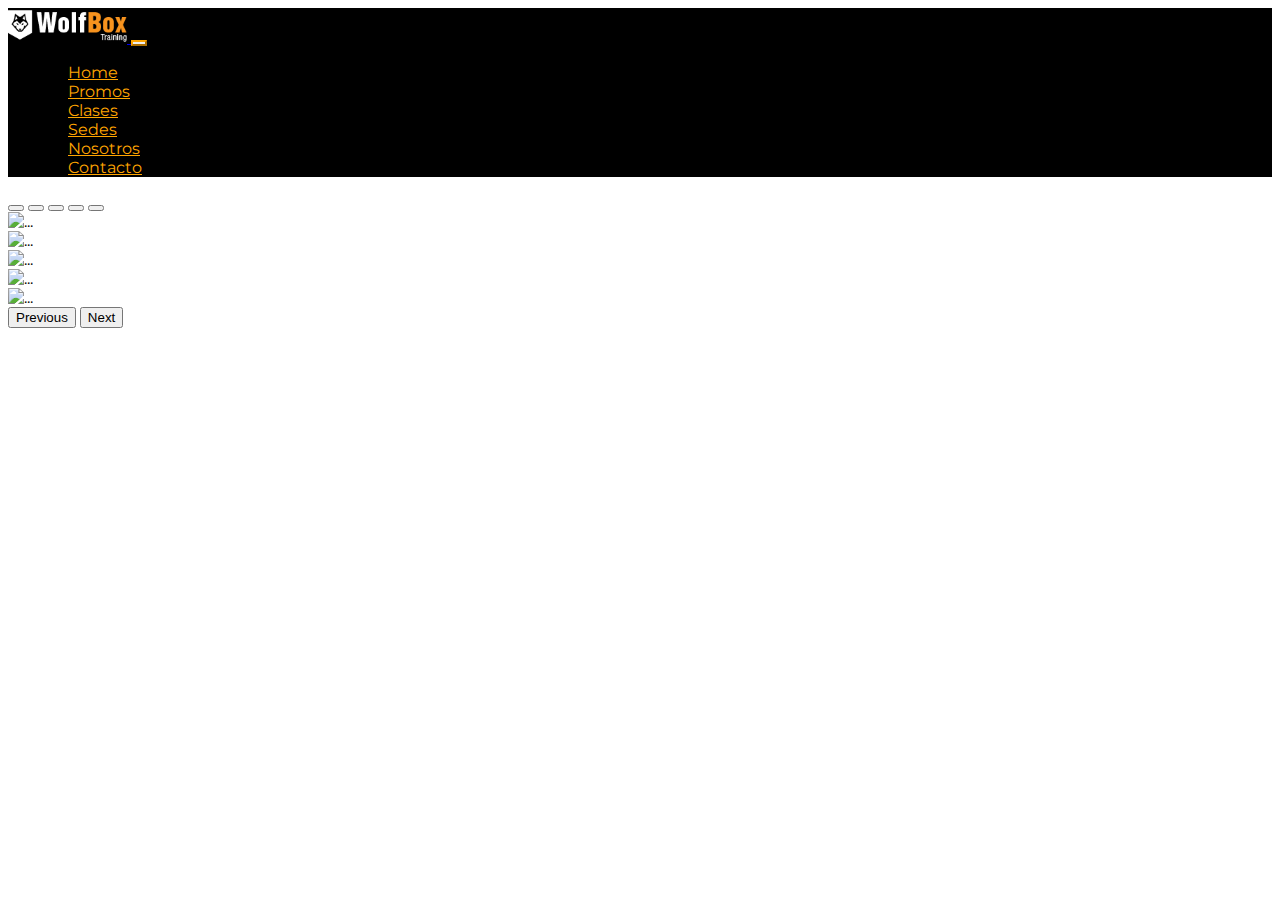
==== index.html @ c0733306 "creo navbar y carrusel de imagenes con bootstrap" ====
<!doctype html>
<html lang="en">
  <head>
    <meta charset="utf-8">
    <meta name="viewport" content="width=device-width, initial-scale=1">
    <link href="https://cdn.jsdelivr.net/npm/bootstrap@5.2.0-beta1/dist/css/bootstrap.min.css" rel="stylesheet" integrity="sha384-0evHe/X+R7YkIZDRvuzKMRqM+OrBnVFBL6DOitfPri4tjfHxaWutUpFmBp4vmVor" crossorigin="anonymous">
    <link rel="stylesheet" href="style.css">
    <link rel="preconnect" href="https://fonts.googleapis.com">
    <link rel="preconnect" href="https://fonts.gstatic.com" crossorigin>
    <link href="https://fonts.googleapis.com/css2?family=Montserrat:wght@300;400;700&display=swap" rel="stylesheet">
    <title>WolfBox</title>
    </head>


  <body>

    <!-- header con barra de navegacion de bootstrap-->

    <header class="">
        <nav class="navbar navbar-expand-lg">
            <div class="container-fluid">
                <a class="navbar-brand" href="#">
                    <img src="multimedia/img/logo-wolf-01.png" alt="logo_wolf">
                </a>
                <button class="navbar-toggler custom-toggler" type="button" data-bs-toggle="collapse" data-bs-target="#navbarNav" aria-controls="navbarNav" aria-expanded="false" aria-label="Toggle navigation">
                  <span class="navbar-toggler-icon navbar-dark"></span>
                </button>
                <div class="collapse navbar-collapse justify-content-end" id="navbarNav">
                  <ul class="navbar-nav">
                    <li class="nav-item">
                      <a class="nav-link" aria-current="page" href="#">Home</a>
                    </li>
                    <li class="nav-item">
                      <a class="nav-link" href="#">Promos</a>
                    </li>
                    <li class="nav-item">
                      <a class="nav-link" href="#">Clases</a>
                    </li>
                    <li class="nav-item">
                      <a class="nav-link" href="#">Sedes</a>
                    </li>
                    <li class="nav-item">
                        <a class="nav-link"href="#">Nosotros</a>
                    </li>
                    <li class="nav-item">
                        <a class="nav-link" href="#">Contacto</a>
                      </li>
                  </ul>
                </div>
              </div>
          </nav>
    </header>


<!--seccion carrusel de imagenes-->



    <section>
        <div id="carouselExampleIndicators" class="carousel slide" data-bs-ride="true">
            <div class="carousel-indicators">
              <button type="button" data-bs-target="#carouselExampleIndicators" data-bs-slide-to="0" class="active" aria-current="true" aria-label="Slide 1"></button>
              <button type="button" data-bs-target="#carouselExampleIndicators" data-bs-slide-to="1" aria-label="Slide 2"></button>
              <button type="button" data-bs-target="#carouselExampleIndicators" data-bs-slide-to="2" aria-label="Slide 3"></button>
              <button type="button" data-bs-target="#carouselExampleIndicators" data-bs-slide-to="3" aria-label="Slide 4"></button>
              <button type="button" data-bs-target="#carouselExampleIndicators" data-bs-slide-to="4" aria-label="Slide 5"></button>
            </div>
            <div class="carousel-inner">
              <div class="carousel-item active carru">
                <h2>
                    FORMA PARTE DE NUESTRA FAMILIA!
                </h2>
                <img src="https://cdn.shopify.com/s/files/1/0406/9729/9097/files/GEAR_UP_FOR_1_1500x.jpg?v=1646139231" class="d-block w-100" alt="...">
              </div>
              <div class="carousel-item">
                <img src="https://images.squarespace-cdn.com/content/v1/5bc89b5a4d546e39687f168d/1598020115437-J9UD8XR1BFE1WKJ9H2QX/Back-To-The-Gym-Banner.jpg?format=1500w" class="d-block w-100" alt="...">
              </div>
              <div class="carousel-item">
                <img src="http://www.sinapgym.com.ar/images/slider2.jpg" class="d-block w-100" alt="...">
              </div>
              <div class="carousel-item">
                <img src="https://cdn.palbincdn.com/users/38400/upload/images/zona-peso-libre.jpg" class="d-block w-100" alt="...">
              </div>
              <div class="carousel-item">
                <img src="https://www.colorado.edu/today/sites/default/files/styles/advanced_article_hero/public/reccenter.jpg?itok=njzTr7dU" class="d-block w-100" alt="...">
              </div>

            </div>
            <button class="carousel-control-prev" type="button" data-bs-target="#carouselExampleIndicators" data-bs-slide="prev">
              <span class="carousel-control-prev-icon" aria-hidden="true"></span>
              <span class="visually-hidden">Previous</span>
            </button>
            <button class="carousel-control-next" type="button" data-bs-target="#carouselExampleIndicators" data-bs-slide="next">
              <span class="carousel-control-next-icon" aria-hidden="true"></span>
              <span class="visually-hidden">Next</span>
            </button>
          </div>
    </section>










    <script src="https://cdn.jsdelivr.net/npm/bootstrap@5.2.0-beta1/dist/js/bootstrap.bundle.min.js" integrity="sha384-pprn3073KE6tl6bjs2QrFaJGz5/SUsLqktiwsUTF55Jfv3qYSDhgCecCxMW52nD2" crossorigin="anonymous"></script>
  </body>
</html>
---- style.css ----
body {
    font-family: 'Montserrat', sans-serif;
}


/* barra de navegacion bootstrap modificada*/

.navbar {
    background-color: black;
}

.nav-item {
    padding-left: 20px;
}

.nav-link {
    color: orange;
    border-radius: 40%;
    transition: all 1s ease;
}

.nav-link:hover {
    color: white;
    background-color: rgb(75, 73, 73);
}

nav img {
    height: 35px;
}


.custom-toggler {
    border-color: orange;
}



/*seccion carruse de imagenes modificada con bootstrap*/


.carru {
    position: relative;
}

.carru h2 {
    position: absolute;
    color: white;
    font-size: 90px;
    width: 50%;
    padding-left: 10%;
    padding-top: 5%;
}
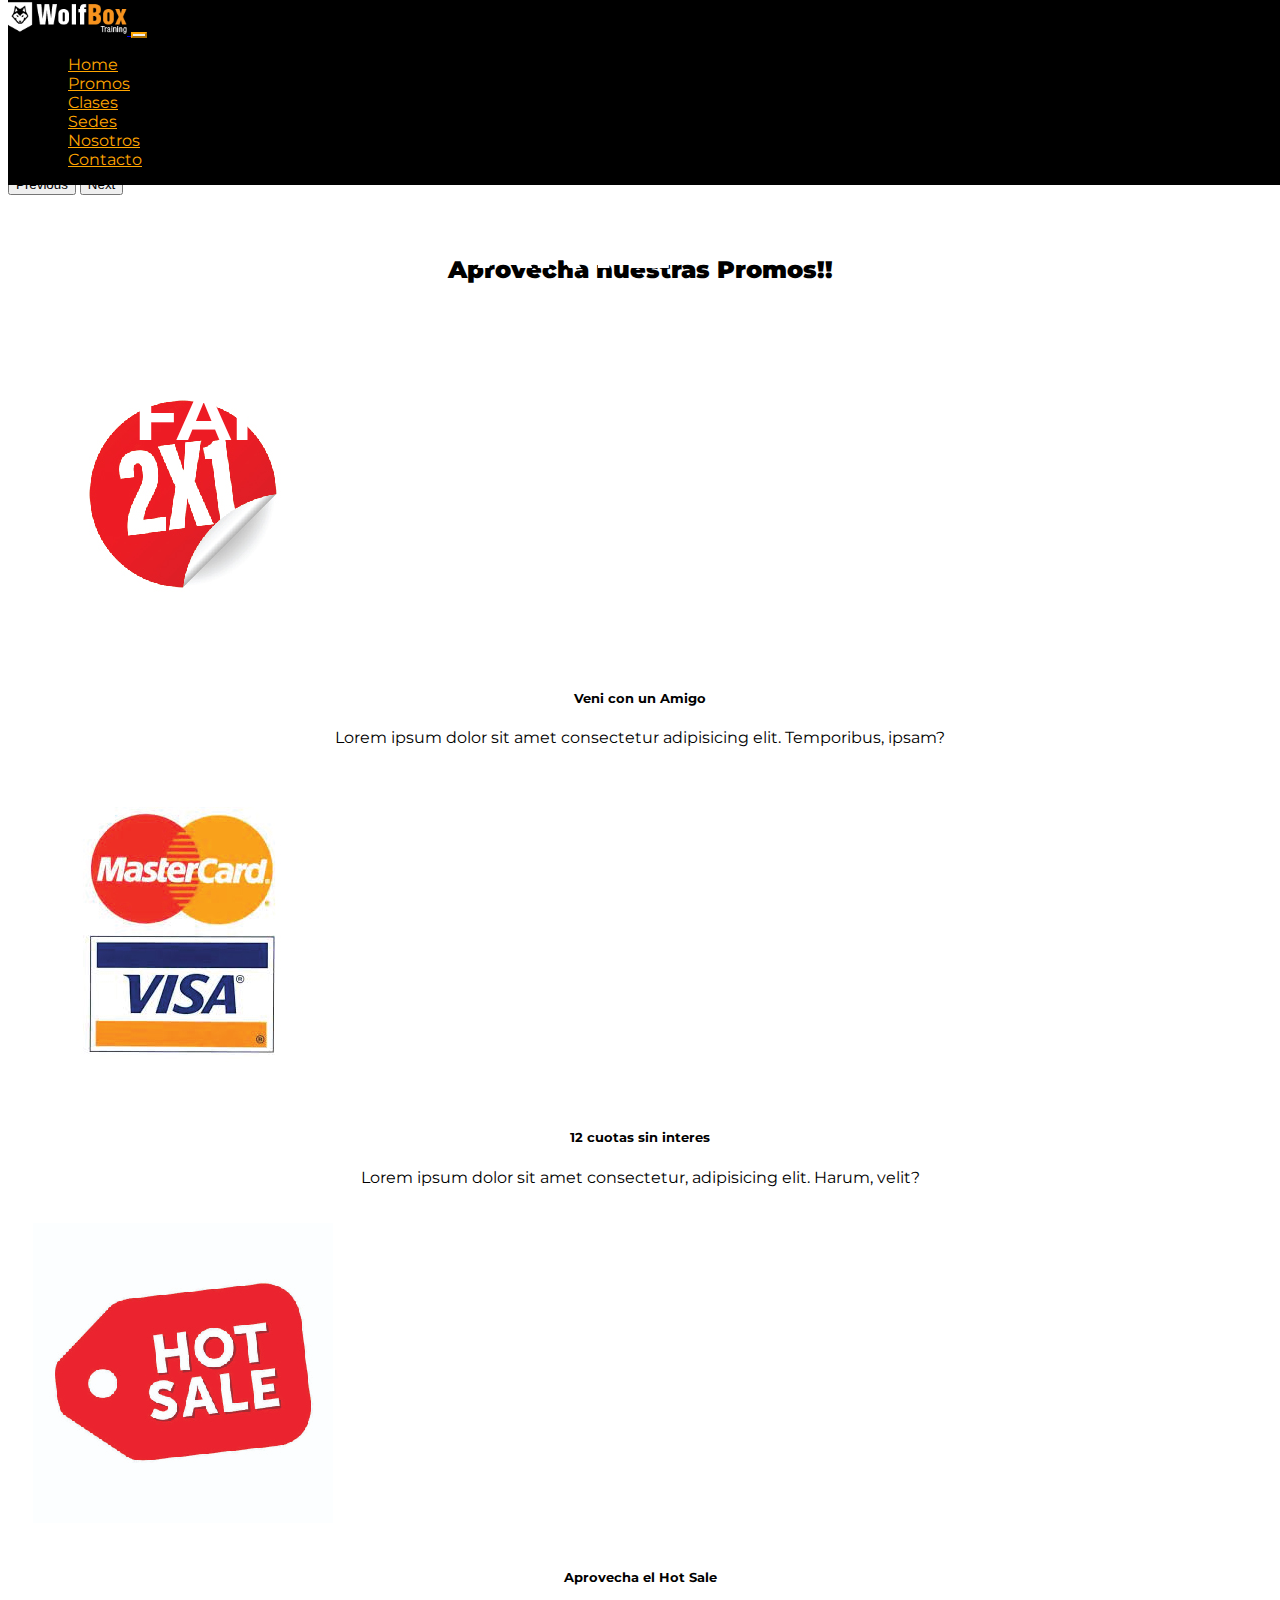
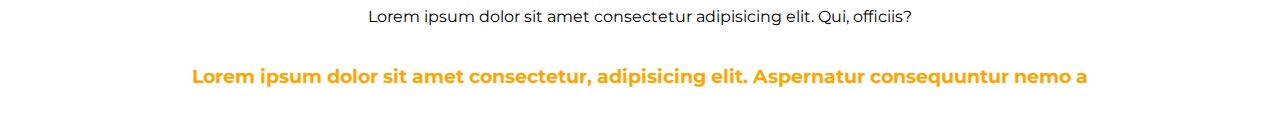
==== commit 3bd00e3d: "agrego seccion de promociones con bootstrap" ====
--- a/index.html
+++ b/index.html
@@ -16,7 +16,7 @@
 
     <!-- header con barra de navegacion de bootstrap-->
 
-    <header class="">
+    <header>
         <nav class="navbar navbar-expand-lg">
             <div class="container-fluid">
                 <a class="navbar-brand" href="#">
@@ -56,7 +56,7 @@
 
 
 
-    <section>
+    <section class="carrusel_img container">
         <div id="carouselExampleIndicators" class="carousel slide" data-bs-ride="true">
             <div class="carousel-indicators">
               <button type="button" data-bs-target="#carouselExampleIndicators" data-bs-slide-to="0" class="active" aria-current="true" aria-label="Slide 1"></button>
@@ -67,9 +67,11 @@
             </div>
             <div class="carousel-inner">
               <div class="carousel-item active carru">
-                <h2>
-                    FORMA PARTE DE NUESTRA FAMILIA!
-                </h2>
+                <div class="carru_text row">
+                  <h2 class="col-6">
+                      FORMA PARTE DE NUESTRA FAMILIA!
+                  </h2>
+                </div>
                 <img src="https://cdn.shopify.com/s/files/1/0406/9729/9097/files/GEAR_UP_FOR_1_1500x.jpg?v=1646139231" class="d-block w-100" alt="...">
               </div>
               <div class="carousel-item">
@@ -99,6 +101,41 @@
 
 
 
+    <!--seccion promos-->
+
+    <section class="promos container">
+      <h2>
+          <b>Aprovecha nuestras Promos!!</b>
+      </h2>
+      <div class="card-group">
+        <div class="card">
+          <img src="multimedia/img/2x1-01.jpg" class="card-img-top" alt="...">
+          <div class="card-body">
+            <h5 class="card-title">Veni con un Amigo</h5>
+            <p class="card-text">Lorem ipsum dolor sit amet consectetur adipisicing elit. Temporibus, ipsam?</p>
+          </div>
+          
+        </div>
+        <div class="card">
+          <img src="multimedia/img/promo_tarjeta-01.jpg" class="card-img-top" alt="...">
+          <div class="card-body">
+            <h5 class="card-title">12 cuotas sin interes</h5>
+            <p class="card-text">Lorem ipsum dolor sit amet consectetur, adipisicing elit. Harum, velit?</p>
+          </div>
+        </div>
+        <div class="card">
+          <img src="multimedia/img/hot_sale-01.jpg" class="card-img-top" alt="...">
+          <div class="card-body">
+            <h5 class="card-title">Aprovecha el Hot Sale</h5>
+            <p class="card-text">Lorem ipsum dolor sit amet consectetur adipisicing elit. Qui, officiis?</p>
+          </div>
+        </div>
+      </div>
+      <h3>Lorem ipsum dolor sit amet consectetur, adipisicing elit. Aspernatur consequuntur nemo a</h3>
+    </section>
+
+
+
 
 
 
--- a/style.css
+++ b/style.css
@@ -7,6 +7,10 @@
 
 .navbar {
     background-color: black;
+    position: fixed;
+    top: 0;
+    z-index: 1;
+    width: 100%;
 }
 
 .nav-item {
@@ -37,6 +41,11 @@
 
 /*seccion carruse de imagenes modificada con bootstrap*/
 
+.carrusel_img {
+    margin-top: 60px;
+}
+
+
 
 .carru {
     position: relative;
@@ -45,8 +54,49 @@
 .carru h2 {
     position: absolute;
     color: white;
-    font-size: 90px;
+    font-size: 70px;
     width: 50%;
     padding-left: 10%;
     padding-top: 5%;
+}
+
+@media  screen and (max-width:640px) {
+    .carru h2 {
+        font-size:30px;
+    }
+    
+}
+
+
+/* seccion de promos*/
+
+.promos {
+    margin-top: 60px;
+}
+
+.promos h2 {
+    text-align: center;
+    padding-bottom: 20px;
+}
+
+.promos h3 {
+    text-align: center;
+    color: orange;
+    padding: 20px;
+}
+
+.card {
+    margin: 5px;
+}
+
+.card img {
+    padding: 20px;
+    font-weight: bold;
+}
+.card-title {
+    font-weight: bold;
+}
+
+.card-body {
+    text-align: center;   
 }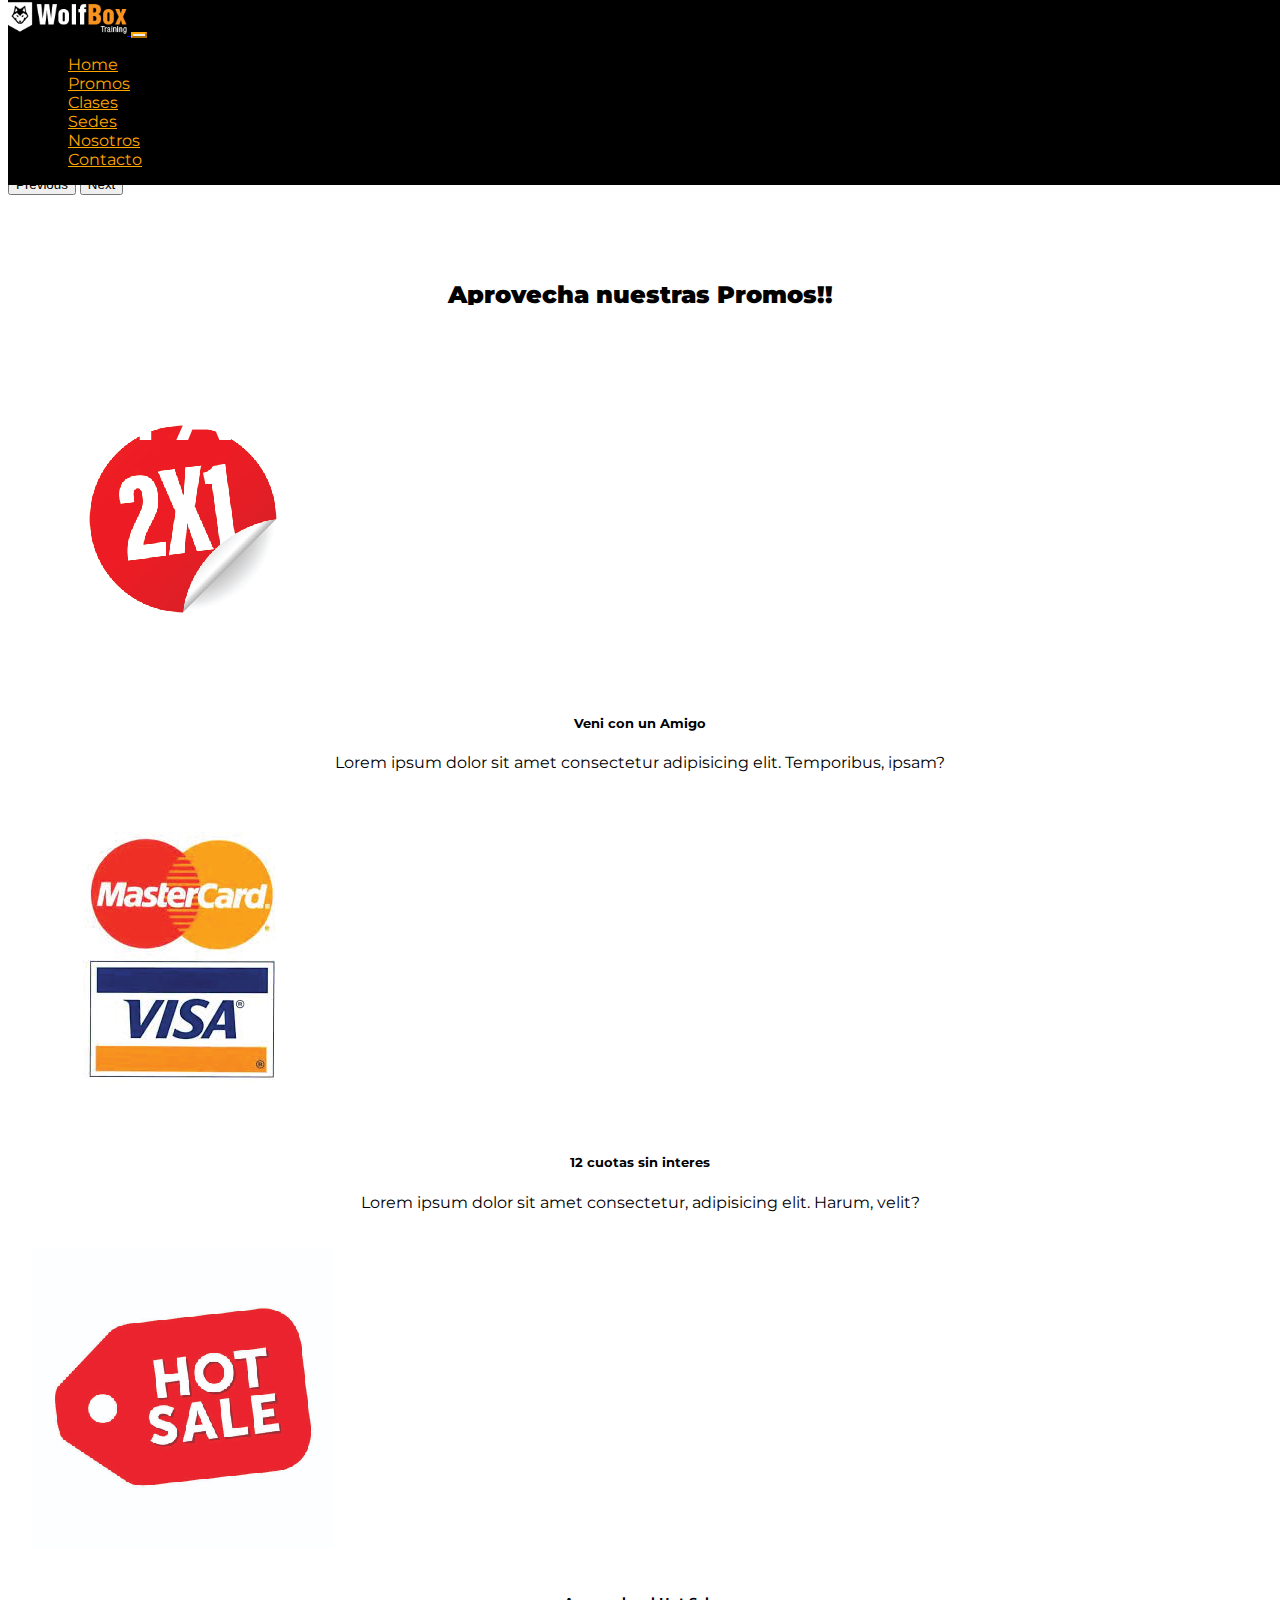
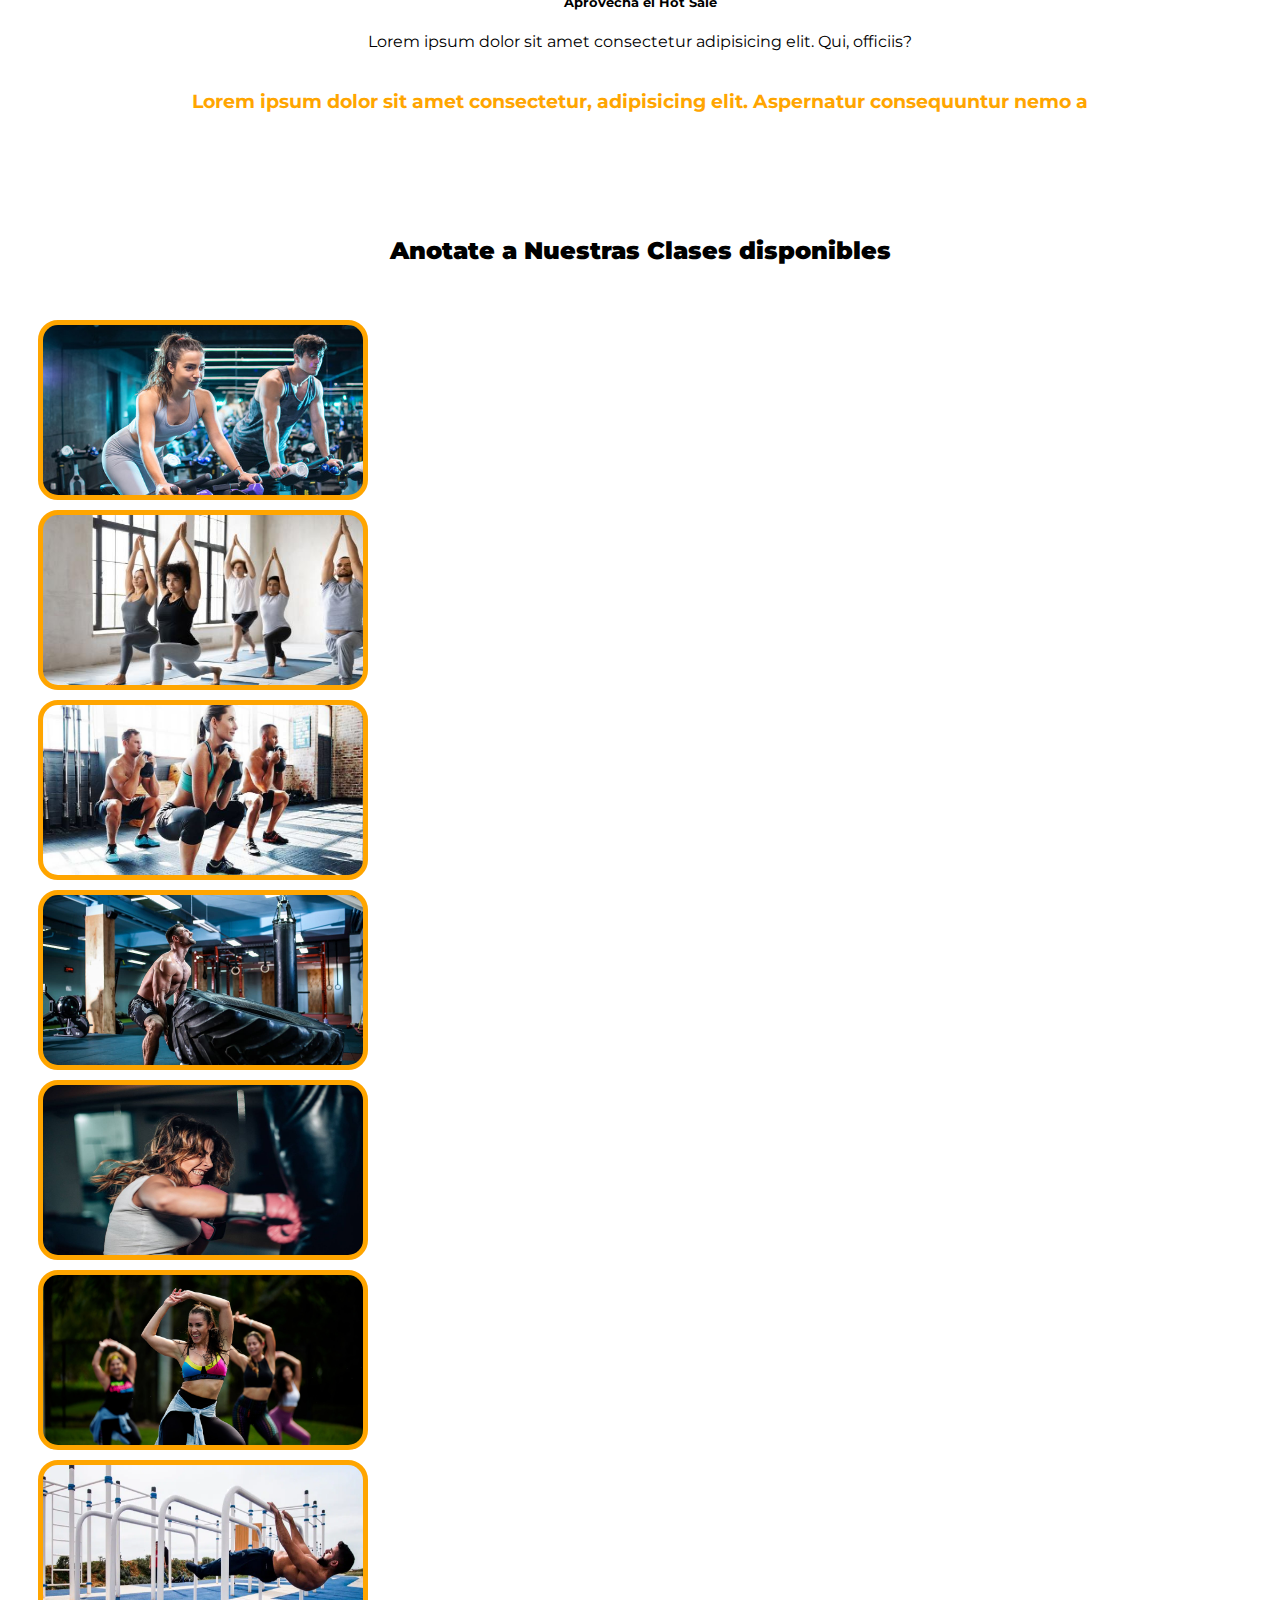
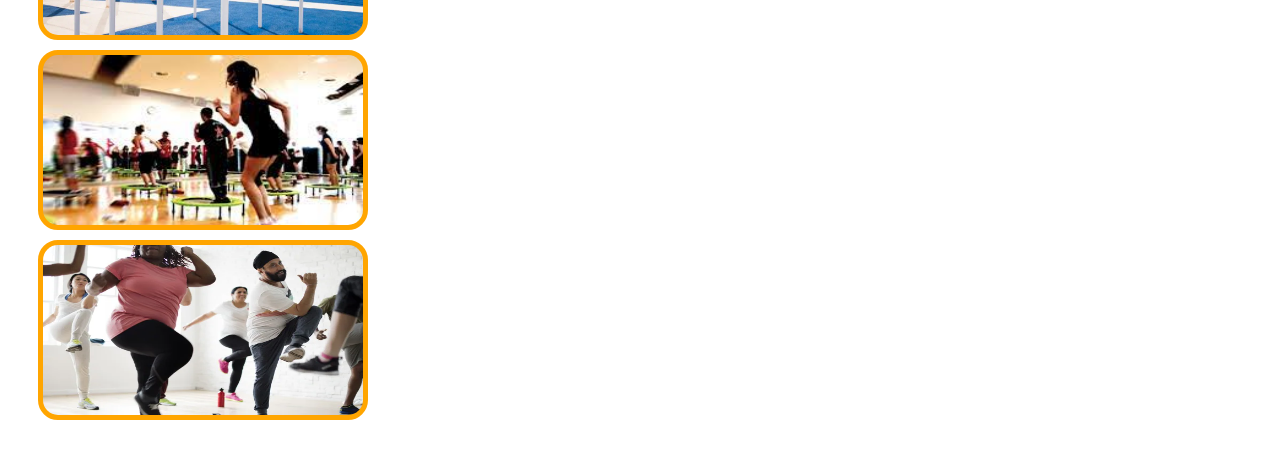
==== commit b73aa4c6: "finalizo seccion clases con grid sistem" ====
--- a/index.html
+++ b/index.html
@@ -28,13 +28,13 @@
                 <div class="collapse navbar-collapse justify-content-end" id="navbarNav">
                   <ul class="navbar-nav">
                     <li class="nav-item">
-                      <a class="nav-link" aria-current="page" href="#">Home</a>
+                      <a class="nav-link" href="#">Home</a>
                     </li>
                     <li class="nav-item">
-                      <a class="nav-link" href="#">Promos</a>
+                      <a class="nav-link" href="#s-promos">Promos</a>
                     </li>
                     <li class="nav-item">
-                      <a class="nav-link" href="#">Clases</a>
+                      <a class="nav-link" href="#s-clases">Clases</a>
                     </li>
                     <li class="nav-item">
                       <a class="nav-link" href="#">Sedes</a>
@@ -103,7 +103,7 @@
 
     <!--seccion promos-->
 
-    <section class="promos container">
+    <section class="promos container" id="s-promos">
       <h2>
           <b>Aprovecha nuestras Promos!!</b>
       </h2>
@@ -136,6 +136,56 @@
 
 
 
+    <!--seccion de clases-->
+
+
+    <section id="s-clases" class="clases container">
+      <h2>
+          <b>Anotate a Nuestras Clases disponibles</b>
+      </h2>
+          <div class="galeria_clases row">
+              <div class="clase_de col-3">
+                  <img src="multimedia/img/spinning.jpeg" alt="pareja_haciendo_spinning">
+                  <p><b>Spinning</b> - Lorem ipsum dolor sit amet consectetur, adipisicing elit. Aspernatur consequuntur nemo a</p>
+              </div>
+              <div class="clase_de col-3">
+                  <img src="multimedia/img/yoga.jpg" alt="grupo_haciendo_yoga">
+                  <p><b>Yoga</b> - Lorem ipsum dolor sit amet consectetur, adipisicing elit. Aspernatur consequuntur nemo a</p>
+              </div>
+              <div class="clase_de col-2">
+                  <img src="multimedia/img/entrenamiento-funcional.jpg" alt="3personas_entrenando_kettlebell">
+                  <p><b>Entrenamiento Funcional</b> - Lorem ipsum dolor sit amet consectetur, adipisicing elit. Aspernatur</p>
+              </div>
+              <div class="clase_de col-2">
+                  <img src="multimedia/img/crossfit.jpg" alt="hombre_moviendo_neumaticogrande">
+                  <p><b>Crossfit</b> - Lorem ipsum dolor sit amet consectetur, adipisicing elit. Aspernatur consequuntur nemo a </p>
+              </div>
+              <div class="clase_de col-2">
+                  <img src="multimedia/img/kickboxing.jpg" alt="mujer_golpeando_bolsa_de_box">
+                  <p><b>Kickboxing</b> - Lorem ipsum dolor sit amet consectetur, adipisicing elit. Aspernatur consequuntur nemo a</p>
+              </div>
+              <div class="clase_de col-2">
+                  <img src="multimedia/img/zumba.jpg" alt="grupo_de_mujeres_zumba">
+                  <p><b>Zumba</b> - Lorem ipsum dolor sit amet consectetur, adipisicing elit. Aspernatur consequuntur nemo a</p>
+              </div>
+              <div class="clase_de col-2">
+                  <img src="multimedia/img/calistenia.jpg" alt="hombre_colgado_de_barra">
+                  <p><b>Calistenia</b> - Lorem ipsum dolor sit amet consectetur, adipisicing elit. Aspernatur consequuntur nemo a</p>
+              </div>
+              <div class="clase_de col-2">
+                  <img src="multimedia/img/minitramp.jpg" alt="grupo_sobre_trampolines">
+                  <p><b>Mini Tramp</b> - Lorem ipsum dolor sit amet consectetur, adipisicing elit. Aspernatur consequuntur nemo a</p>
+              </div>
+              <div class="clase_de col-2">
+                <img src="multimedia/img/aerobics.webp" alt="grupo_sobre_trampolines">
+                <p><b>Aerobics</b> - Lorem ipsum dolor sit amet consectetur, adipisicing elit. Aspernatur consequuntur nemo a</p>
+            </div>
+          </div>
+  </section>
+
+
+
+
 
 
 
--- a/style.css
+++ b/style.css
@@ -71,7 +71,7 @@
 /* seccion de promos*/
 
 .promos {
-    margin-top: 60px;
+    padding-top: 65px;
 }
 
 .promos h2 {
@@ -99,4 +99,69 @@
 
 .card-body {
     text-align: center;   
+}
+
+
+/*seccion clases*/
+
+
+.clases {
+    padding-top: 65px;
+    text-align: center;
+}
+
+.galeria_clases {
+    padding: 25px 0px;
+}
+
+.clases img {
+    height: 200px;
+}
+
+.clase_de {
+    width: 300px;
+    text-align: center;
+    padding: 10px;
+    margin: 10px 30px;
+    position: relative;
+    height: 150px;
+    width: 300px;
+    overflow: hidden;
+    object-fit: cover;
+    object-position: center center;
+    background-color: orange;
+    border-radius: 20px;
+    border: 5px solid orange;
+    transition: all 1s ease;
+    display: flex;
+    justify-content: center;
+    align-items: center;
+}
+
+.clase_de img {
+    width: 100%;
+    position: absolute;
+    top: 0;
+    left: 0;
+    z-index: 1;
+}
+
+.clase_de p {
+    padding: 10px 40px;
+    position: absolute;
+    transition: all 1s ease;
+    color: black;
+    z-index: 1;
+    transition: all 0.5 ease-in;
+    visibility: hidden;
+    text-shadow: 1px 1px 2px white;
+}
+
+.clase_de:hover {
+    transform: scale(1.5);
+    z-index: 2;
+}
+
+.clase_de:hover p {
+    visibility: visible;
 }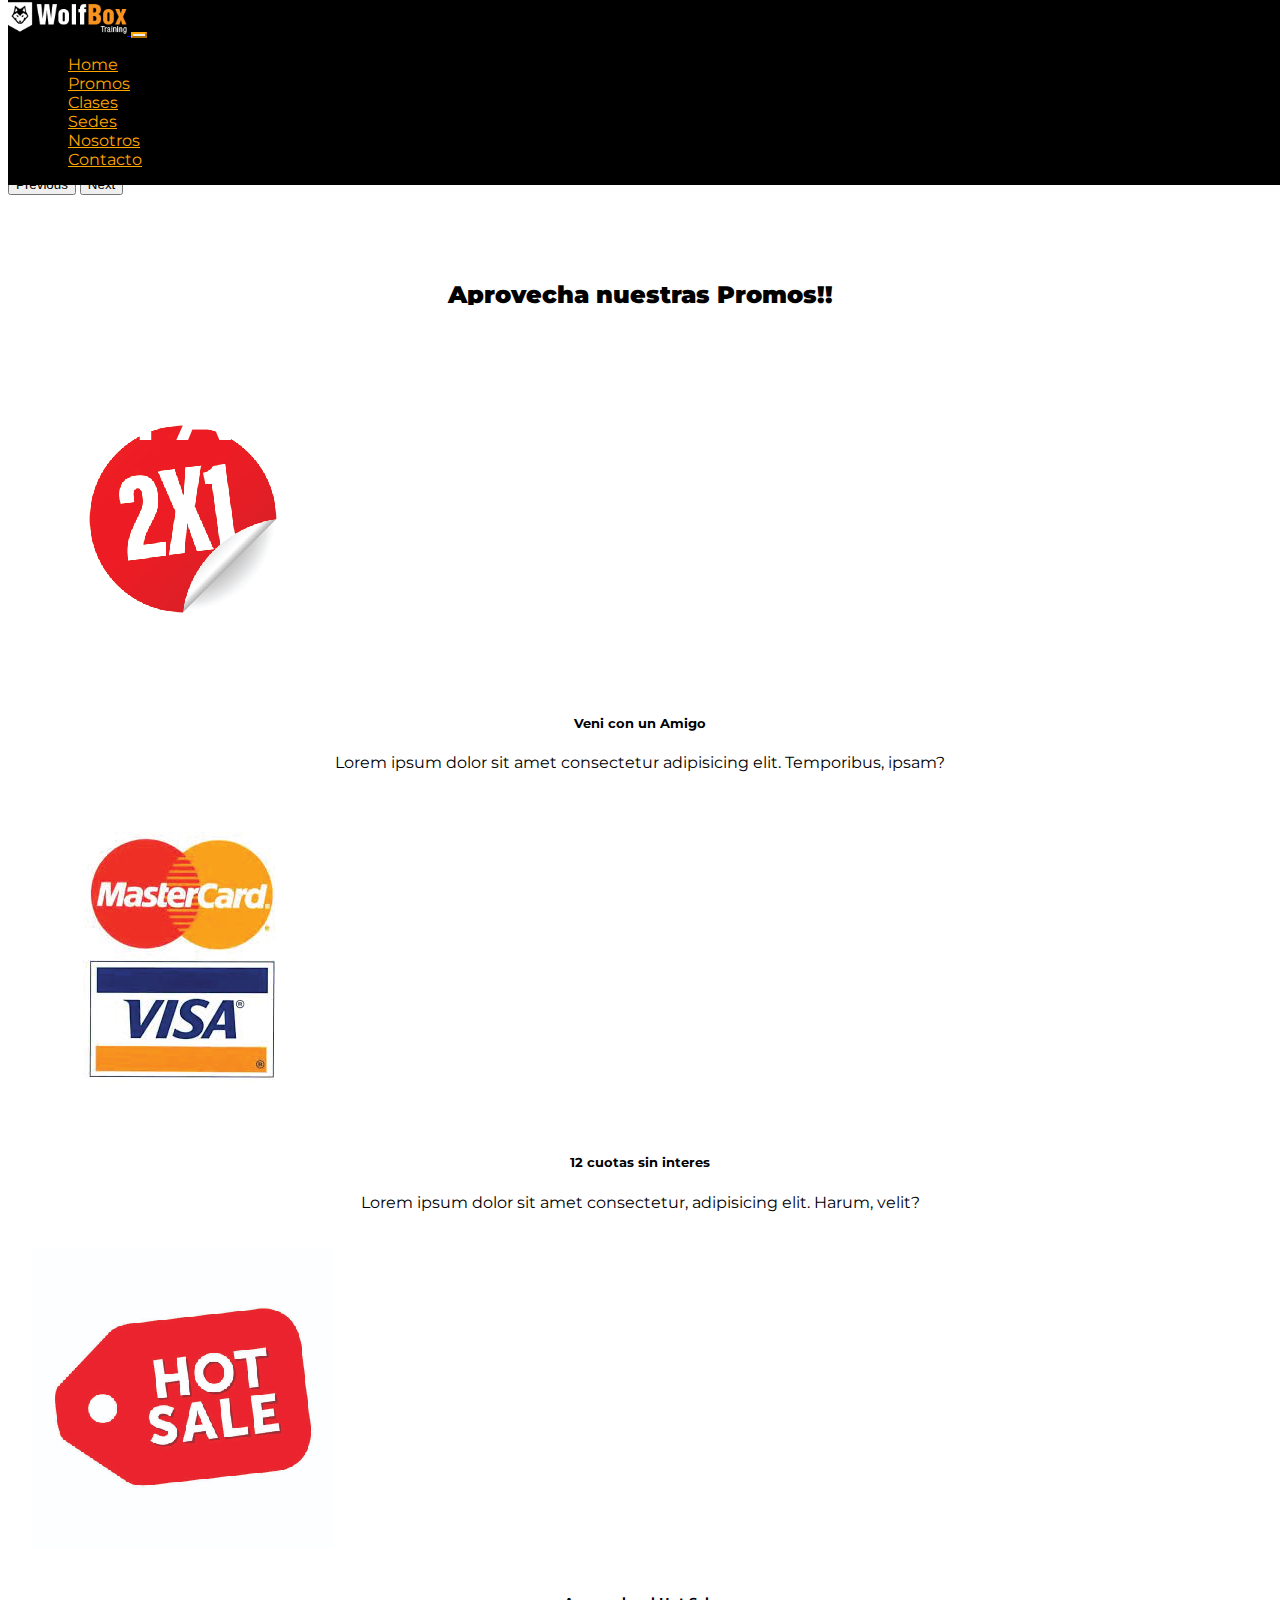
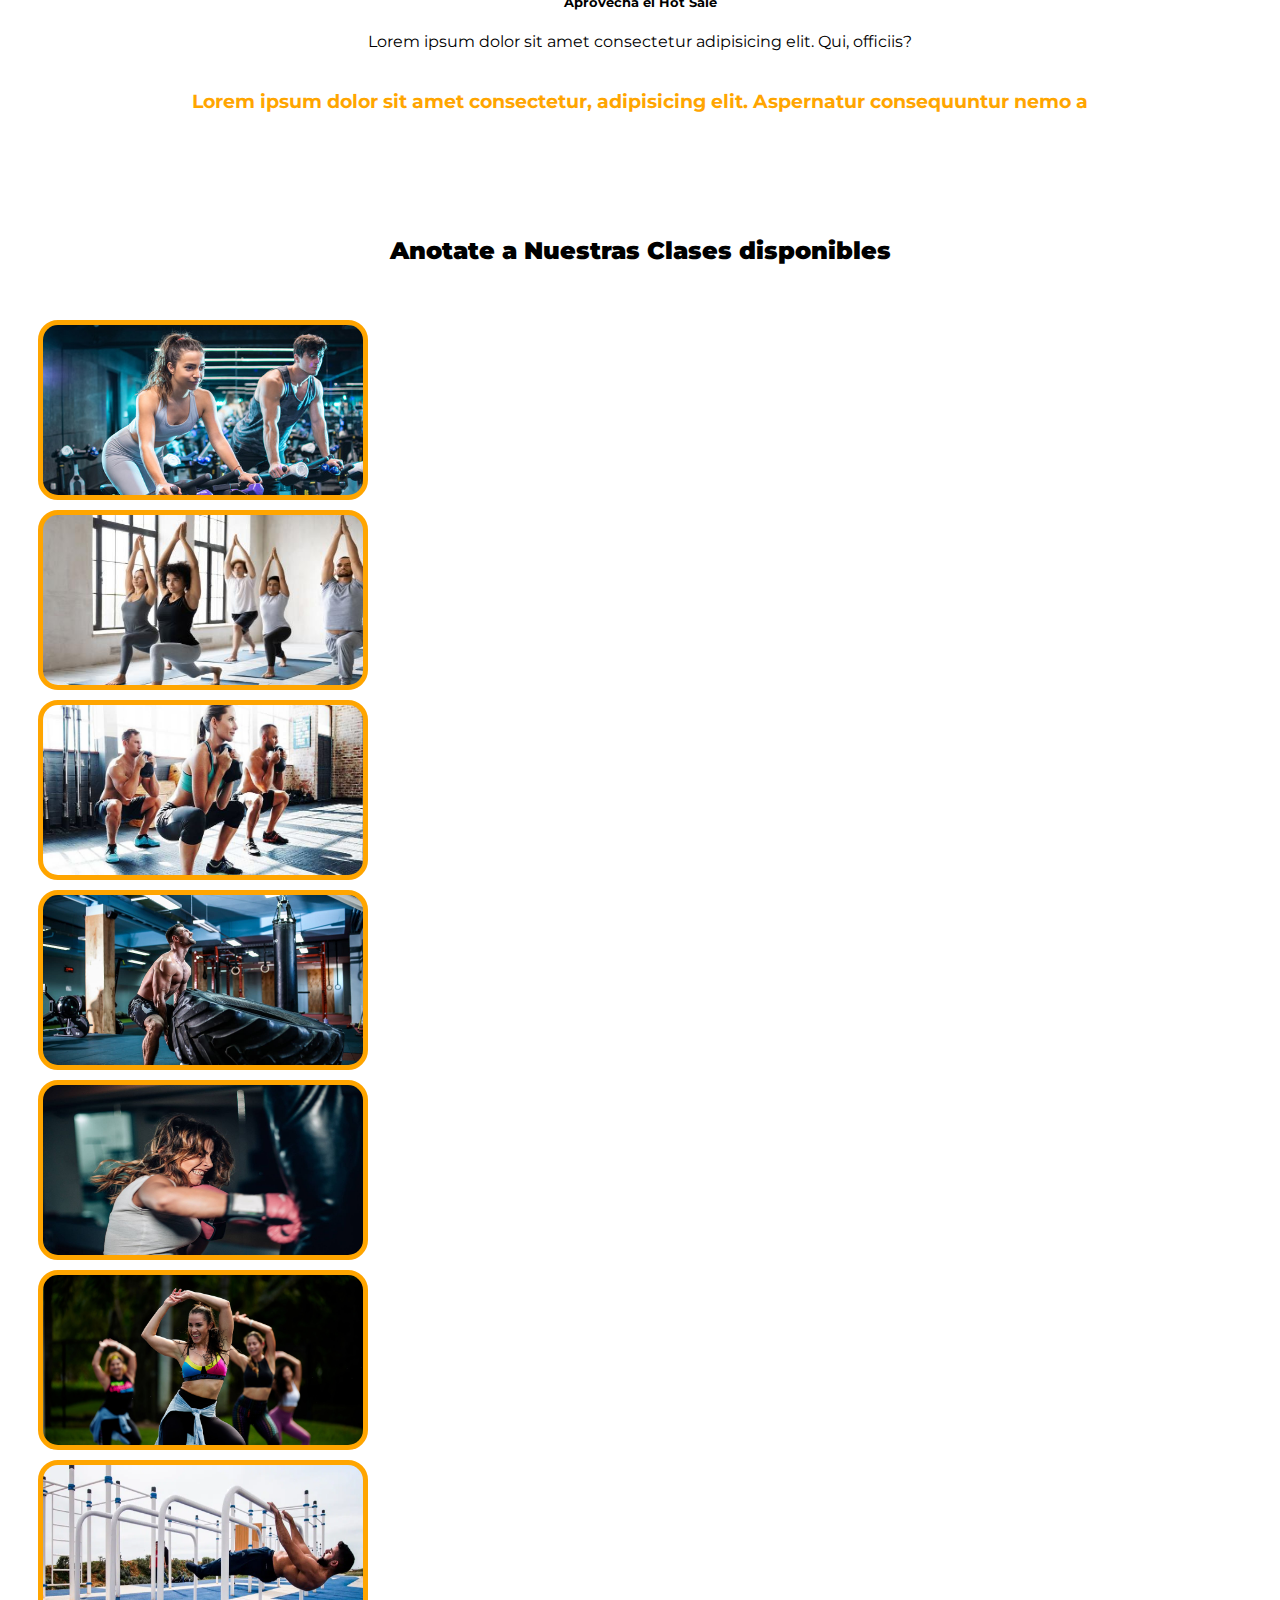
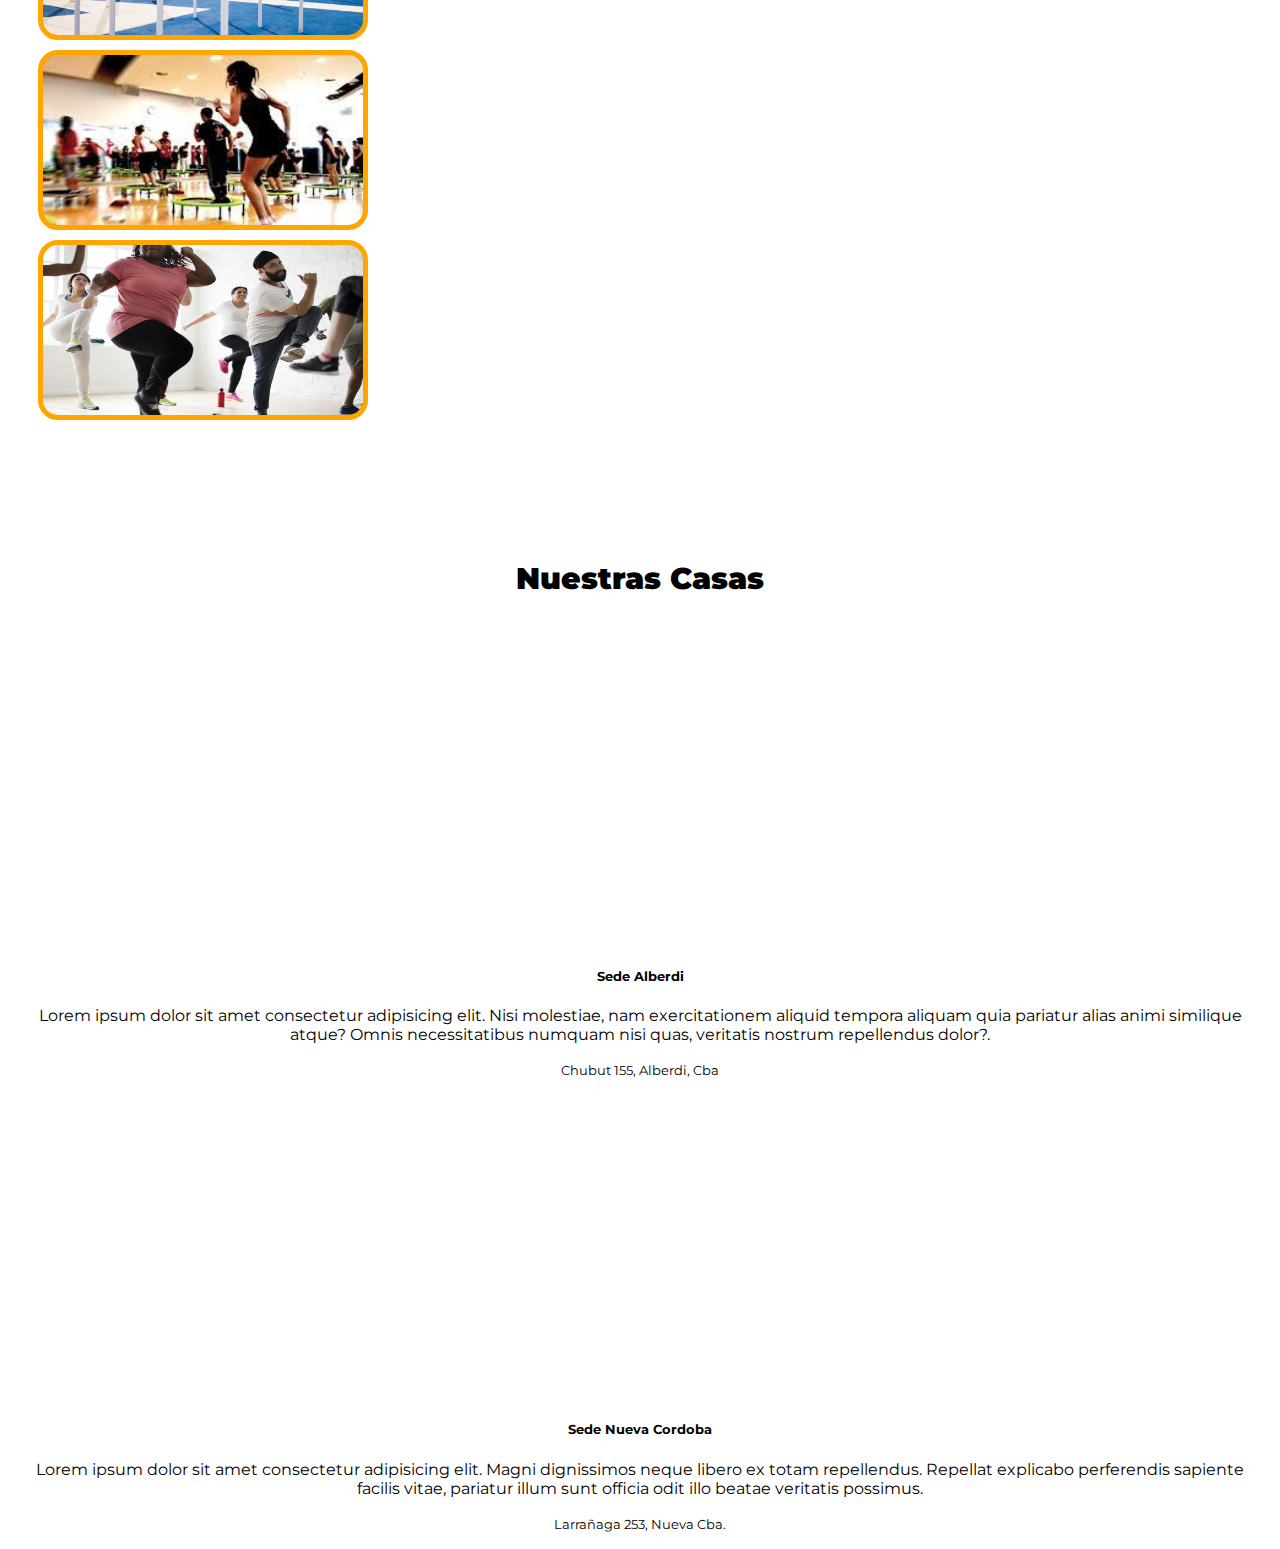
==== commit 16ea47d9: "finalizo seccion sedes con tarjetas de bootstrap" ====
--- a/index.html
+++ b/index.html
@@ -37,7 +37,7 @@
                       <a class="nav-link" href="#s-clases">Clases</a>
                     </li>
                     <li class="nav-item">
-                      <a class="nav-link" href="#">Sedes</a>
+                      <a class="nav-link" href="#s-sedes">Sedes</a>
                     </li>
                     <li class="nav-item">
                         <a class="nav-link"href="#">Nosotros</a>
@@ -184,6 +184,43 @@
   </section>
 
 
+  <!-- seccion de sedes / direcciones-->
+  <section id="s-sedes" class="sedes container">
+        
+    <h2>
+        <b>Nuestras Casas</b>
+    </h2>
+    <div class="card mb-3" >
+      <div class="row g-0">
+        <div class="col-md-4">
+          <iframe src="https://www.google.com/maps/embed?pb=!1m18!1m12!1m3!1d3404.492405426919!2d-64.19001088554023!3d-31.42810838140024!2m3!1f0!2f0!3f0!3m2!1i1024!2i768!4f13.1!3m3!1m2!1s0x9432a28ebe137c83%3A0x5f1860b1c1676290!2sBuenos%20Aires%201034%2C%20X5000%20C%C3%B3rdoba!5e0!3m2!1ses-419!2sar!4v1653854567640!5m2!1ses-419!2sar" width="600" height="450" style="border:0;" allowfullscreen="" loading="lazy" referrerpolicy="no-referrer-when-downgrade"></iframe>
+        </div>
+        <div class="col-md-8">
+          <div class="card-body">
+            <h5 class="card-title">Sede Alberdi</h5>
+            <p class="card-text">Lorem ipsum dolor sit amet consectetur adipisicing elit. Nisi molestiae, nam exercitationem aliquid tempora aliquam quia pariatur alias animi similique atque? Omnis necessitatibus numquam nisi quas, veritatis nostrum repellendus dolor?.</p>
+            <p class="card-text"><small class="text-muted">Chubut 155, Alberdi, Cba</small></p>
+          </div>
+        </div>
+      </div>
+    </div>
+    <div class="card mb-3" >
+      <div class="row g-0">
+        <div class="col-md-4">
+          <iframe src="https://www.google.com/maps/embed?pb=!1m18!1m12!1m3!1d3404.492405426919!2d-64.19001088554023!3d-31.42810838140024!2m3!1f0!2f0!3f0!3m2!1i1024!2i768!4f13.1!3m3!1m2!1s0x9432a28ebe137c83%3A0x5f1860b1c1676290!2sBuenos%20Aires%201034%2C%20X5000%20C%C3%B3rdoba!5e0!3m2!1ses-419!2sar!4v1653854567640!5m2!1ses-419!2sar" width="600" height="450" style="border:0;" allowfullscreen="" loading="lazy" referrerpolicy="no-referrer-when-downgrade"></iframe>
+        </div>
+        <div class="col-md-8">
+          <div class="card-body">
+            <h5 class="card-title">Sede Nueva Cordoba</h5>
+            <p class="card-text">Lorem ipsum dolor sit amet consectetur adipisicing elit. Magni dignissimos neque libero ex totam repellendus. Repellat explicabo perferendis sapiente facilis vitae, pariatur illum sunt officia odit illo beatae veritatis possimus.</p>
+            <p class="card-text"><small class="text-muted">Larrañaga 253, Nueva Cba.</small></p>
+          </div>
+        </div>
+      </div>
+    </div>
+</section>
+
+
 
 
 
--- a/style.css
+++ b/style.css
@@ -9,7 +9,7 @@
     background-color: black;
     position: fixed;
     top: 0;
-    z-index: 1;
+    z-index: 3;
     width: 100%;
 }
 
@@ -164,4 +164,30 @@
 
 .clase_de:hover p {
     visibility: visible;
+}
+
+
+/*seccion de sedes*/
+
+.sedes {
+    padding-top: 60px;
+    text-align: center;
+}
+
+.sedes h2 {
+    text-align: center;
+    font-size: 30px;
+    padding: 20px 0px;
+    width: 100%;
+}
+
+
+.local {
+    width: 100%;
+    padding: 40px 0px;
+}
+
+.sedes iframe {
+    height: 300px;
+    width: 400px;
 }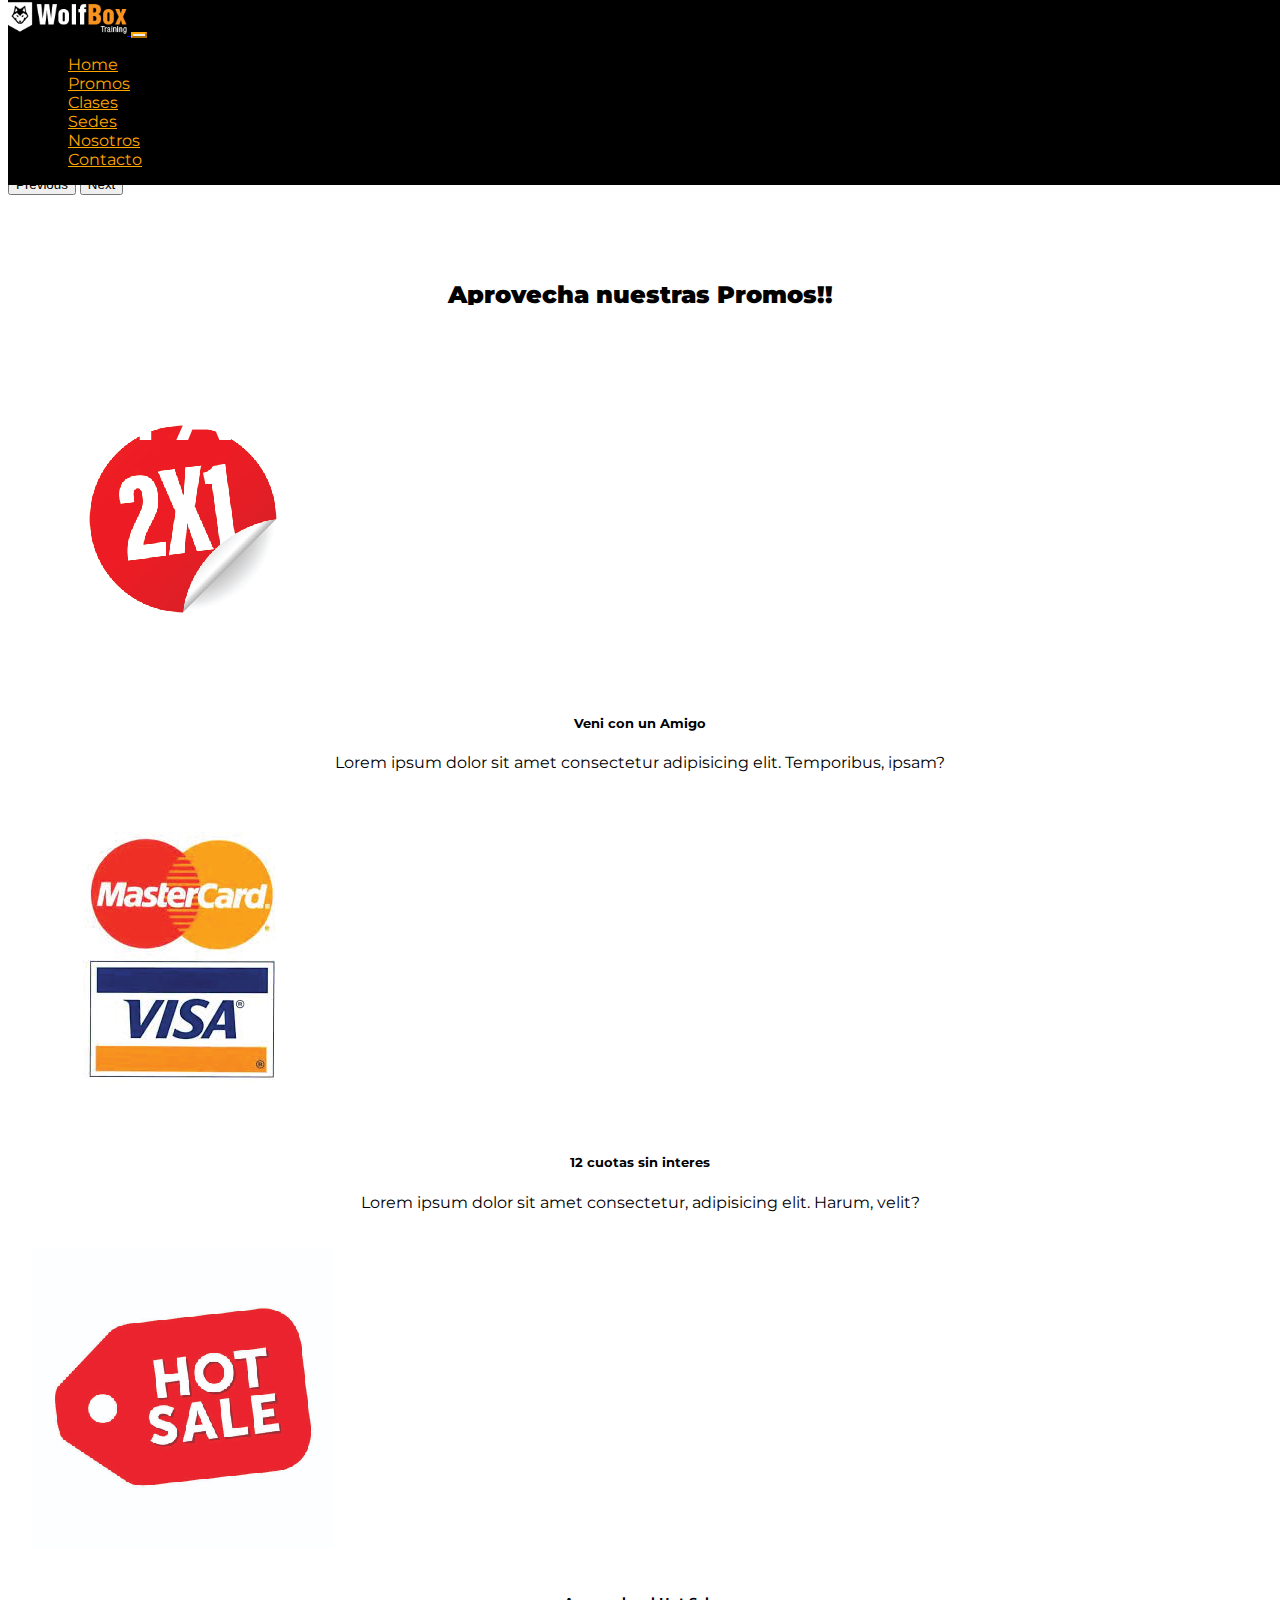
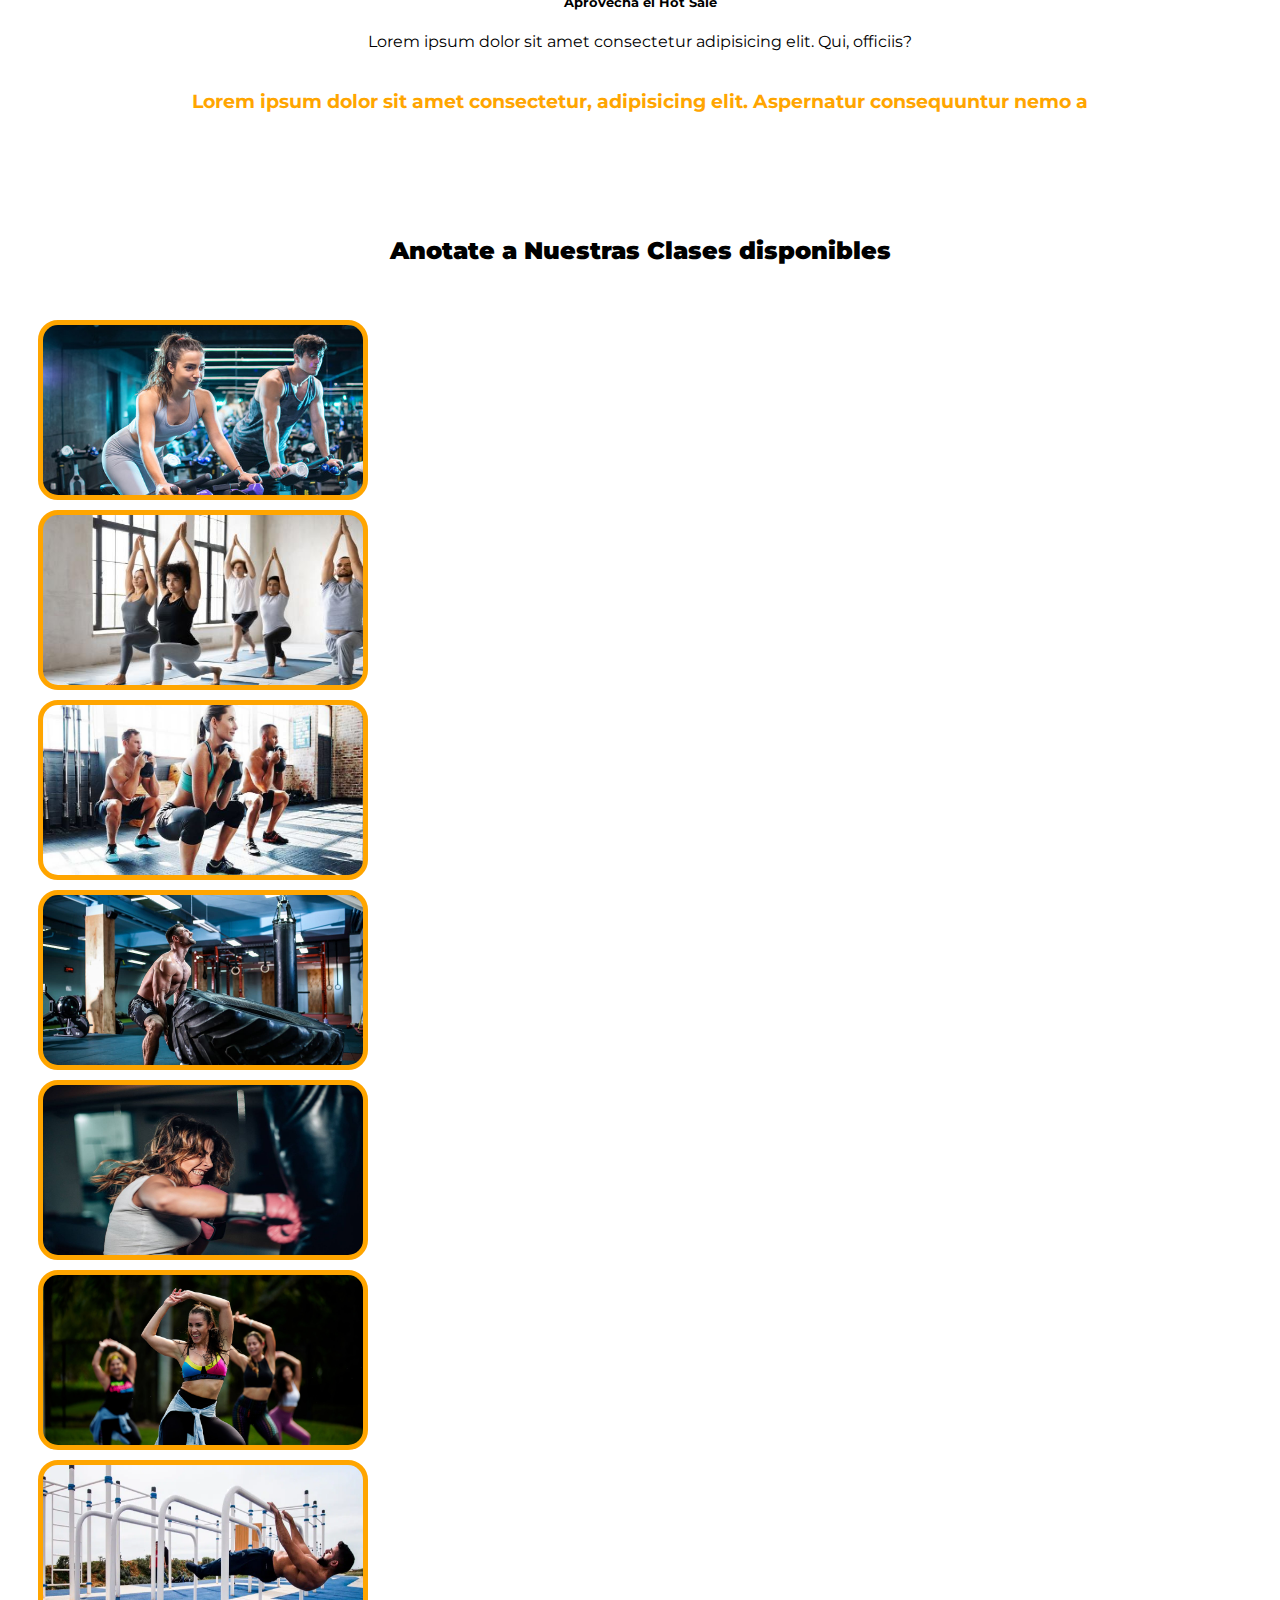
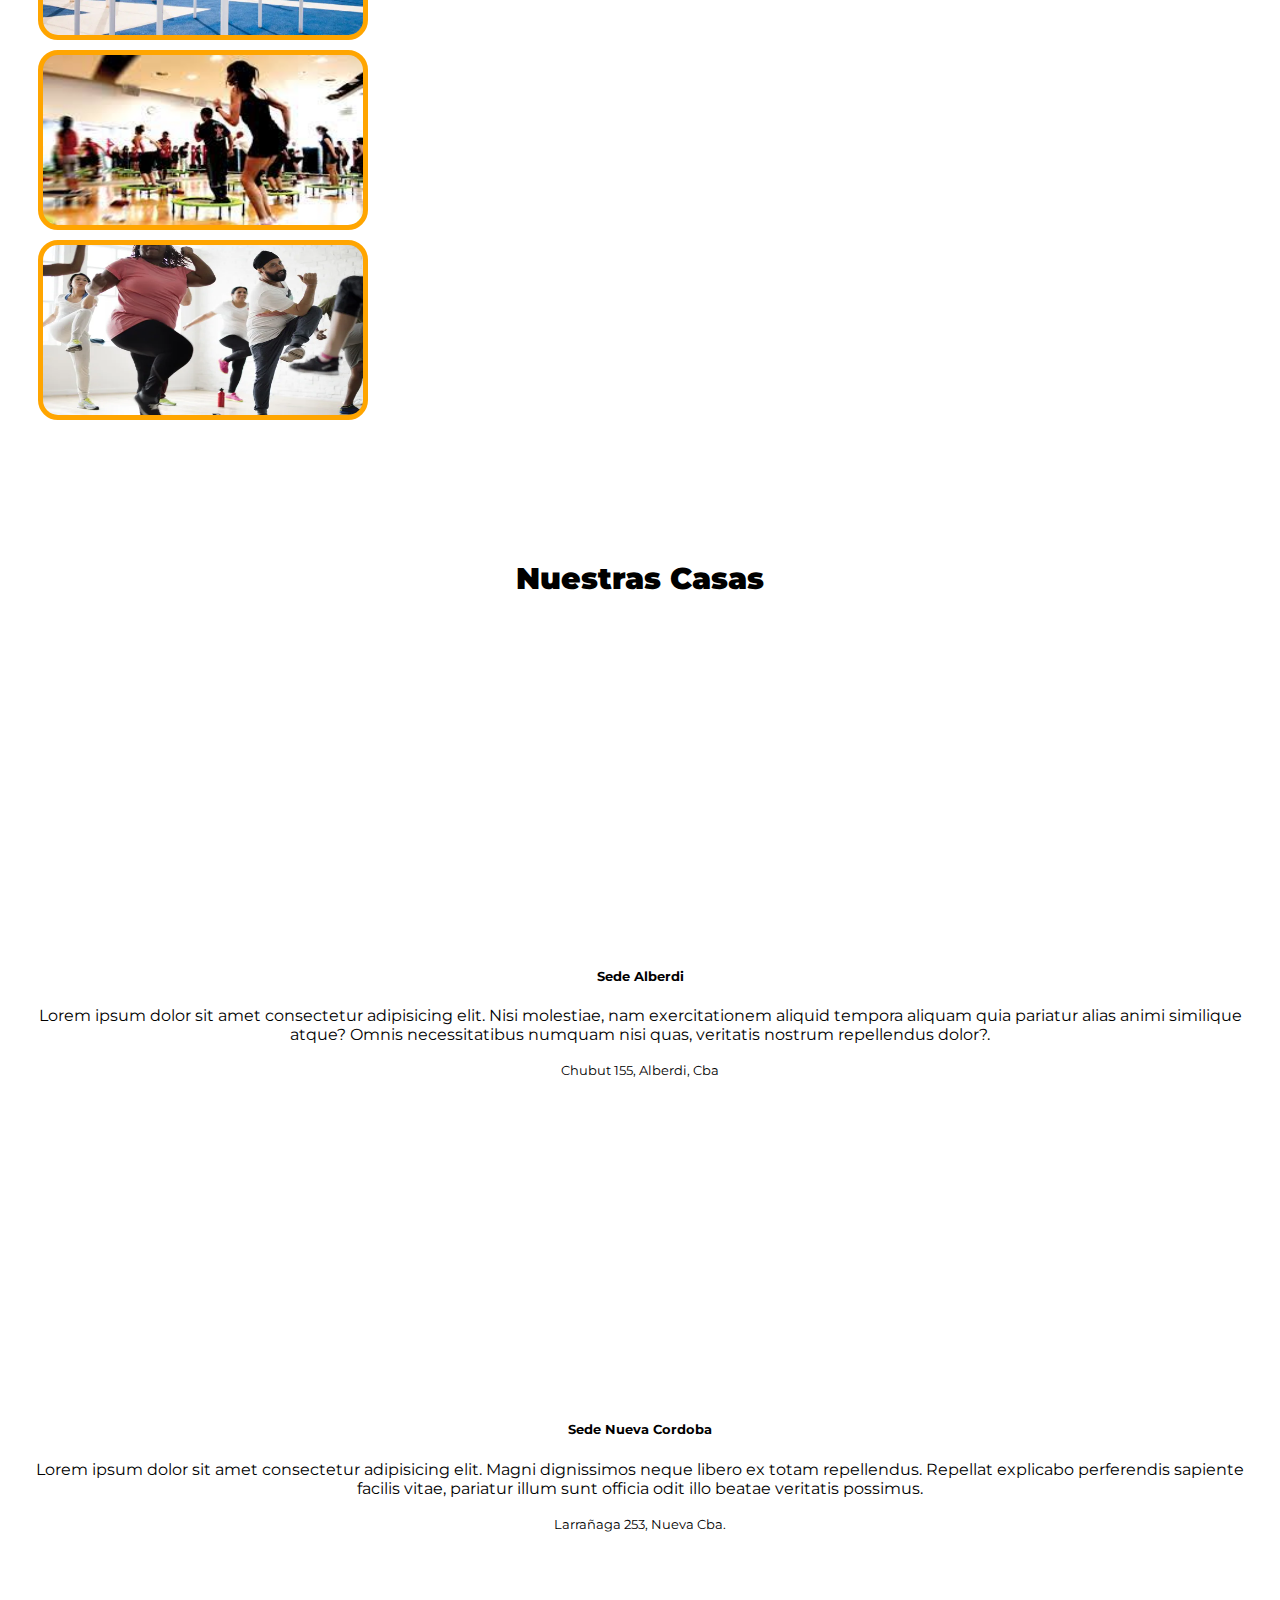
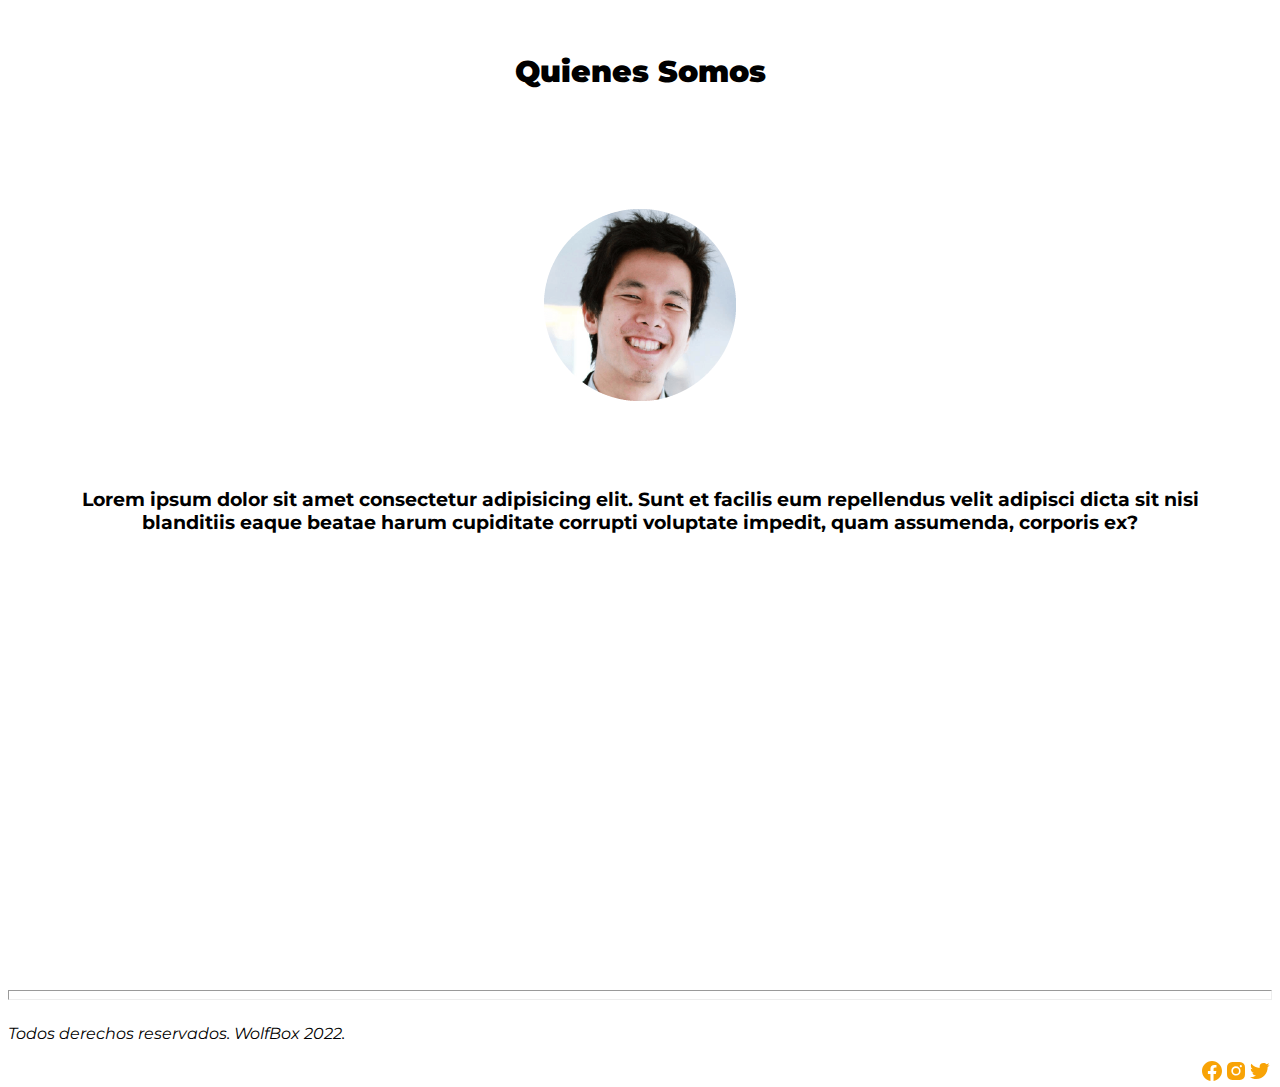
==== commit c7b06810: "finalizo footer" ====
--- a/index.html
+++ b/index.html
@@ -40,10 +40,10 @@
                       <a class="nav-link" href="#s-sedes">Sedes</a>
                     </li>
                     <li class="nav-item">
-                        <a class="nav-link"href="#">Nosotros</a>
-                    </li>
-                    <li class="nav-item">
-                        <a class="nav-link" href="#">Contacto</a>
+                        <a class="nav-link"href="#s-nosotros">Nosotros</a>
+                    </li>
+                    <li class="nav-item">
+                        <a class="nav-link" href="pages/contacto.html">Contacto</a>
                       </li>
                   </ul>
                 </div>
@@ -221,11 +221,39 @@
 </section>
 
 
-
-
-
-
-
+<!--seccion nosotros-->
+
+<section id="s-nosotros" class="nosotros">
+  <h2>
+     <b>Quienes Somos</b>
+ </h2>
+     <div class="somos">
+         <img src="multimedia/img/foto_fundador.png" alt="foto_fundador_gym">
+         <h3>Lorem ipsum dolor sit amet consectetur adipisicing elit. Sunt et facilis eum repellendus velit adipisci dicta sit nisi blanditiis eaque beatae harum cupiditate corrupti voluptate impedit, quam assumenda, corporis ex?</h3>
+         <iframe width="560" height="315" src="https://www.youtube.com/embed/pK68rVDYl8A" title="YouTube video player" frameborder="0" allow="accelerometer; autoplay; clipboard-write; encrypted-media; gyroscope; picture-in-picture" allowfullscreen></iframe>
+     </div>
+</section>
+
+
+
+<!--footer-->
+
+<footer class="container">
+  <hr>
+  <div class="row">
+    <div class="col-6 foot-text">
+    <p>
+        <i>Todos derechos reservados. WolfBox 2022.</i> 
+    </p>
+    </div>
+    <div class="col-6 foot-icons">
+        <a href="https://es-la.facebook.com" target="_blank"><i><svg xmlns="http://www.w3.org/2000/svg" width="24" height="24" style="fill: rgb(248, 163, 6);transform: ;msFilter:;"><path d="M12.001 2.002c-5.522 0-9.999 4.477-9.999 9.999 0 4.99 3.656 9.126 8.437 9.879v-6.988h-2.54v-2.891h2.54V9.798c0-2.508 1.493-3.891 3.776-3.891 1.094 0 2.24.195 2.24.195v2.459h-1.264c-1.24 0-1.628.772-1.628 1.563v1.875h2.771l-.443 2.891h-2.328v6.988C18.344 21.129 22 16.992 22 12.001c0-5.522-4.477-9.999-9.999-9.999z"></path></svg></i></a>
+        <a href="https://www.instagram.com" target="_blank"><i><svg xmlns="http://www.w3.org/2000/svg" width="24" height="24" style="fill: rgb(248, 163, 6);transform: ;msFilter:;"><path d="M20.947 8.305a6.53 6.53 0 0 0-.419-2.216 4.61 4.61 0 0 0-2.633-2.633 6.606 6.606 0 0 0-2.186-.42c-.962-.043-1.267-.055-3.709-.055s-2.755 0-3.71.055a6.606 6.606 0 0 0-2.185.42 4.607 4.607 0 0 0-2.633 2.633 6.554 6.554 0 0 0-.419 2.185c-.043.963-.056 1.268-.056 3.71s0 2.754.056 3.71c.015.748.156 1.486.419 2.187a4.61 4.61 0 0 0 2.634 2.632 6.584 6.584 0 0 0 2.185.45c.963.043 1.268.056 3.71.056s2.755 0 3.71-.056a6.59 6.59 0 0 0 2.186-.419 4.615 4.615 0 0 0 2.633-2.633c.263-.7.404-1.438.419-2.187.043-.962.056-1.267.056-3.71-.002-2.442-.002-2.752-.058-3.709zm-8.953 8.297c-2.554 0-4.623-2.069-4.623-4.623s2.069-4.623 4.623-4.623a4.623 4.623 0 0 1 0 9.246zm4.807-8.339a1.077 1.077 0 0 1-1.078-1.078 1.077 1.077 0 1 1 2.155 0c0 .596-.482 1.078-1.077 1.078z"></path><circle cx="11.994" cy="11.979" r="3.003"></circle></svg></i></a>
+        <a href="https://twitter.com" target="_blank"><i><svg xmlns="http://www.w3.org/2000/svg" width="24" height="24" style="fill: rgb(248, 163, 6);transform: ;msFilter"><path d="M19.633 7.997c.013.175.013.349.013.523 0 5.325-4.053 11.461-11.46 11.461-2.282 0-4.402-.661-6.186-1.809.324.037.636.05.973.05a8.07 8.07 0 0 0 5.001-1.721 4.036 4.036 0 0 1-3.767-2.793c.249.037.499.062.761.062.361 0 .724-.05 1.061-.137a4.027 4.027 0 0 1-3.23-3.953v-.05c.537.299 1.16.486 1.82.511a4.022 4.022 0 0 1-1.796-3.354c0-.748.199-1.434.548-2.032a11.457 11.457 0 0 0 8.306 4.215c-.062-.3-.1-.611-.1-.923a4.026 4.026 0 0 1 4.028-4.028c1.16 0 2.207.486 2.943 1.272a7.957 7.957 0 0 0 2.556-.973 4.02 4.02 0 0 1-1.771 2.22 8.073 8.073 0 0 0 2.319-.624 8.645 8.645 0 0 1-2.019 2.083z"></path></svg></i></a>
+    </div>
+  </div>
+
+</footer>
 
 
 
--- a/style.css
+++ b/style.css
@@ -190,4 +190,64 @@
 .sedes iframe {
     height: 300px;
     width: 400px;
+}
+
+
+/*seccion nosotros*/
+
+.nosotros {
+    padding-top: 60px;
+    width: 100%;
+}
+
+.nosotros h2 {
+    text-align: center;
+    font-size: 30px;
+    padding: 20px 0px;
+    width: 100%;
+}
+
+.nosotros img {
+    height: 200px;
+    margin: 30px;
+
+}
+.nosotros h3 {
+    padding: 30px;
+}
+
+.nosotros iframe {
+    margin-bottom: 40px;
+}
+
+.somos { 
+    text-align: center;
+    padding: 40px;
+}
+
+
+footer {
+    height: 20px;
+
+}
+
+footer img {
+    height: 30px;
+}
+
+footer hr {
+    color: orange;
+    height: 8px;
+}
+
+.foot-text {
+    display: flex;
+    justify-content: flex-start;
+    align-items: center;
+}
+
+.foot-icons {
+    display: flex;
+    justify-content: flex-end;
+    align-items: center;
 }